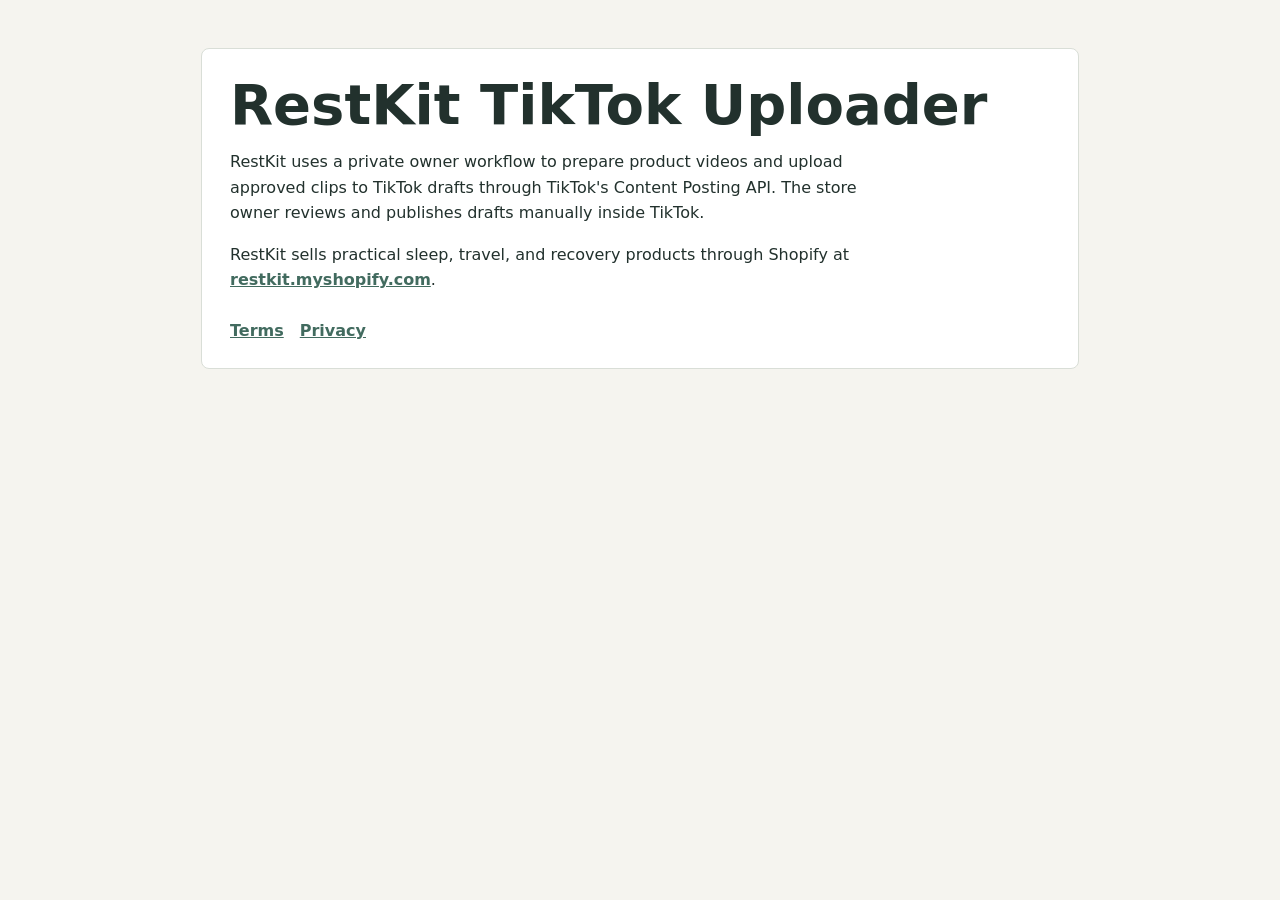
==== index.html @ d7205ec3 "Create index.html" ====
<!doctype html>
<html lang="en">
  <head>
    <meta charset="utf-8">
    <meta name="viewport" content="width=device-width, initial-scale=1">
    <title>RestKit TikTok Uploader</title>
    <style>
      body {
        margin: 0;
        background: #f5f4ef;
        color: #22312d;
        font-family: system-ui, -apple-system, BlinkMacSystemFont, "Segoe UI", sans-serif;
      }
      main {
        width: min(820px, calc(100% - 32px));
        margin: 48px auto;
        padding: 28px;
        background: #fff;
        border: 1px solid #d9ded7;
        border-radius: 8px;
      }
      h1 {
        margin: 0 0 12px;
        font-size: clamp(32px, 6vw, 56px);
        line-height: 1;
      }
      p {
        max-width: 660px;
        line-height: 1.6;
      }
      a {
        color: #426b5f;
        font-weight: 800;
      }
      nav {
        display: flex;
        gap: 16px;
        margin-top: 28px;
      }
    </style>
  </head>
  <body>
    <main>
      <h1>RestKit TikTok Uploader</h1>
      <p>
        RestKit uses a private owner workflow to prepare product videos and upload approved
        clips to TikTok drafts through TikTok's Content Posting API. The store owner reviews
        and publishes drafts manually inside TikTok.
      </p>
      <p>
        RestKit sells practical sleep, travel, and recovery products through Shopify at
        <a href="https://restkit.myshopify.com">restkit.myshopify.com</a>.
      </p>
      <nav>
        <a href="terms.html">Terms</a>
        <a href="privacy.html">Privacy</a>
      </nav>
    </main>
  </body>
</html>
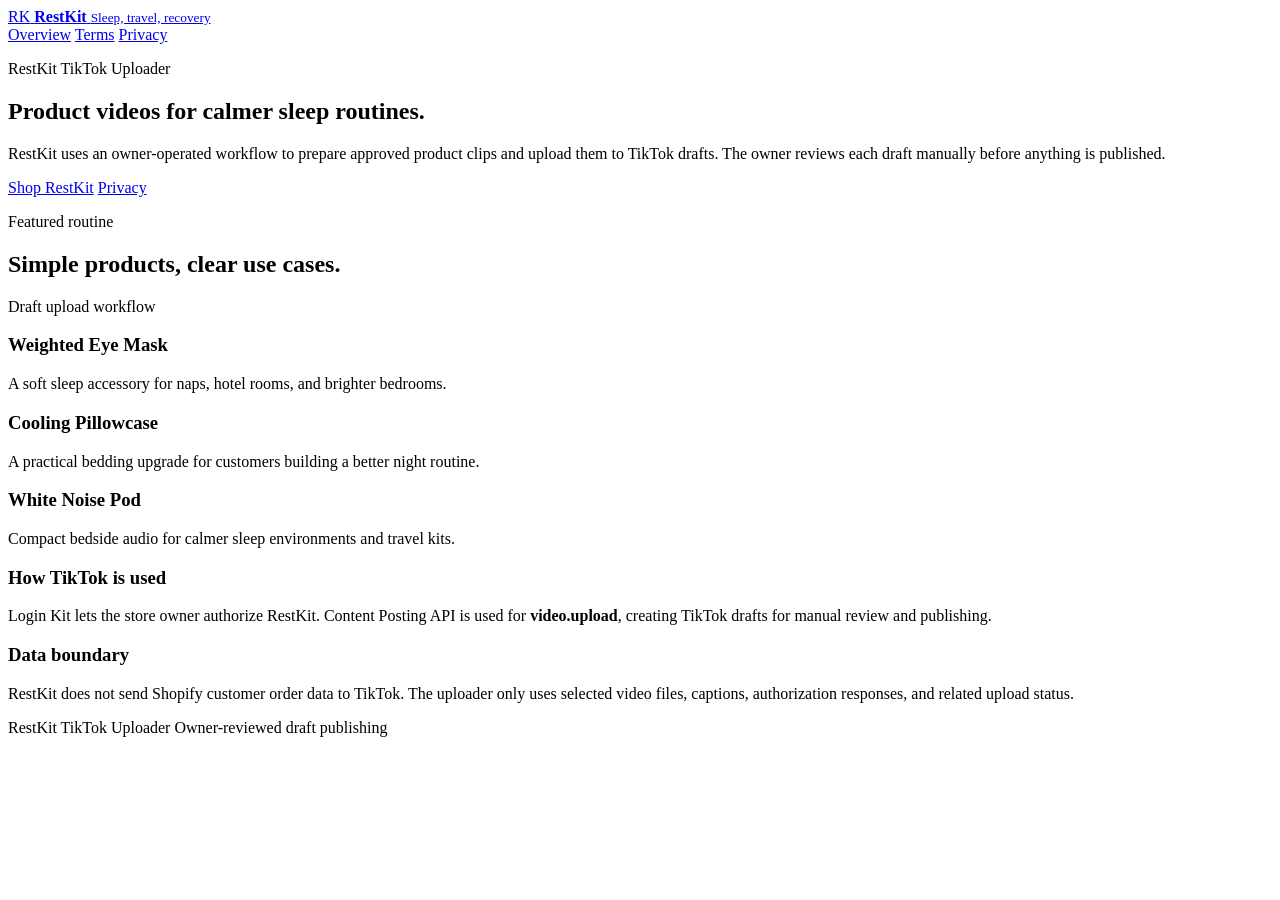
==== commit 39503f7a: "Refresh RestKit TikTok homepage" ====
--- a/index.html
+++ b/index.html
@@ -4,57 +4,112 @@
     <meta charset="utf-8">
     <meta name="viewport" content="width=device-width, initial-scale=1">
     <title>RestKit TikTok Uploader</title>
-    <style>
-      body {
-        margin: 0;
-        background: #f5f4ef;
-        color: #22312d;
-        font-family: system-ui, -apple-system, BlinkMacSystemFont, "Segoe UI", sans-serif;
-      }
-      main {
-        width: min(820px, calc(100% - 32px));
-        margin: 48px auto;
-        padding: 28px;
-        background: #fff;
-        border: 1px solid #d9ded7;
-        border-radius: 8px;
-      }
-      h1 {
-        margin: 0 0 12px;
-        font-size: clamp(32px, 6vw, 56px);
-        line-height: 1;
-      }
-      p {
-        max-width: 660px;
-        line-height: 1.6;
-      }
-      a {
-        color: #426b5f;
-        font-weight: 800;
-      }
-      nav {
-        display: flex;
-        gap: 16px;
-        margin-top: 28px;
-      }
-    </style>
+    <link rel="stylesheet" href="restkit.css">
   </head>
   <body>
-    <main>
-      <h1>RestKit TikTok Uploader</h1>
-      <p>
-        RestKit uses a private owner workflow to prepare product videos and upload approved
-        clips to TikTok drafts through TikTok's Content Posting API. The store owner reviews
-        and publishes drafts manually inside TikTok.
-      </p>
-      <p>
-        RestKit sells practical sleep, travel, and recovery products through Shopify at
-        <a href="https://restkit.myshopify.com">restkit.myshopify.com</a>.
-      </p>
-      <nav>
+    <header class="topbar">
+      <a class="brand" href="index.html" aria-label="RestKit home">
+        <span class="brand-mark">RK</span>
+        <span>
+          <strong>RestKit</strong>
+          <small>Sleep, travel, recovery</small>
+        </span>
+      </a>
+      <nav class="nav" aria-label="RestKit TikTok pages">
+        <a href="index.html">Overview</a>
         <a href="terms.html">Terms</a>
         <a href="privacy.html">Privacy</a>
       </nav>
+    </header>
+
+    <main>
+      <section class="hero">
+        <div class="hero-visual" role="img" aria-label="RestKit sleep, travel, and recovery kit arranged for a calm night routine">
+          <span class="sunrise"></span>
+          <span class="case"></span>
+          <span class="mask"></span>
+          <span class="pod"></span>
+          <span class="mat"></span>
+        </div>
+        <div class="hero-content">
+          <p class="eyebrow">RestKit TikTok Uploader</p>
+          <h1>Product videos for calmer sleep routines.</h1>
+          <p>
+            RestKit uses an owner-operated workflow to prepare approved product clips
+            and upload them to TikTok drafts. The owner reviews each draft manually
+            before anything is published.
+          </p>
+          <div class="actions">
+            <a class="button" href="https://restkit.myshopify.com">Shop RestKit</a>
+            <a class="ghost" href="privacy.html">Privacy</a>
+          </div>
+        </div>
+      </section>
+
+      <section class="section">
+        <div class="section-heading">
+          <div>
+            <p class="eyebrow">Featured routine</p>
+            <h2>Simple products, clear use cases.</h2>
+          </div>
+          <span class="pill">Draft upload workflow</span>
+        </div>
+        <div class="product-grid">
+          <article class="product-card">
+            <div class="product-visual visual-mask" role="img" aria-label="Weighted eye mask product visual">
+              <span></span>
+            </div>
+            <div>
+              <h3>Weighted Eye Mask</h3>
+              <p>A soft sleep accessory for naps, hotel rooms, and brighter bedrooms.</p>
+            </div>
+          </article>
+          <article class="product-card">
+            <div class="product-visual visual-pillow" role="img" aria-label="Cooling pillowcase product visual">
+              <span></span>
+            </div>
+            <div>
+              <h3>Cooling Pillowcase</h3>
+              <p>A practical bedding upgrade for customers building a better night routine.</p>
+            </div>
+          </article>
+          <article class="product-card">
+            <div class="product-visual visual-pod" role="img" aria-label="White noise pod product visual">
+              <span></span>
+            </div>
+            <div>
+              <h3>White Noise Pod</h3>
+              <p>Compact bedside audio for calmer sleep environments and travel kits.</p>
+            </div>
+          </article>
+        </div>
+      </section>
+
+      <section class="section">
+        <div class="info-grid">
+          <article class="info-card">
+            <h3>How TikTok is used</h3>
+            <p>
+              Login Kit lets the store owner authorize RestKit. Content Posting API
+              is used for <strong>video.upload</strong>, creating TikTok drafts for
+              manual review and publishing.
+            </p>
+          </article>
+          <article class="info-card">
+            <h3>Data boundary</h3>
+            <p>
+              RestKit does not send Shopify customer order data to TikTok. The uploader
+              only uses selected video files, captions, authorization responses, and
+              related upload status.
+            </p>
+          </article>
+        </div>
+      </section>
     </main>
+
+    <footer class="footer">
+      <span>RestKit TikTok Uploader</span>
+      <span>Owner-reviewed draft publishing</span>
+    </footer>
   </body>
 </html>
